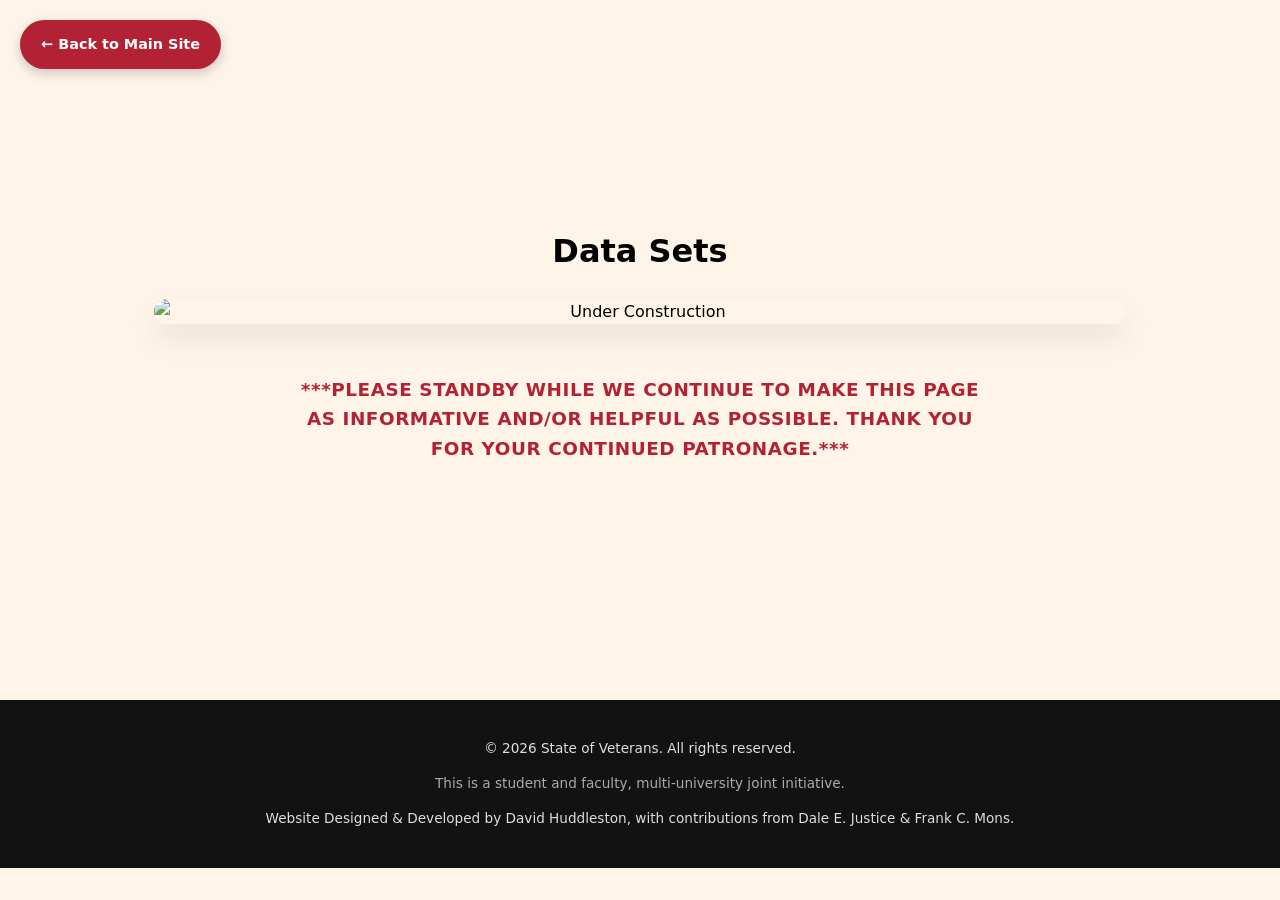
==== data-sets.html @ ab386379 "Add files via upload" ====
<!DOCTYPE html>
<html lang="en">
<head>
    <meta charset="UTF-8" />
    <meta name="viewport" content="width=device-width, initial-scale=1.0" />
    <title>Data Sets – State of Veterans</title>
    <link rel="icon" type="image/png" href="images/Official Logo.png" />
    <link rel="stylesheet" href="styles.1.css" />
    <style>
        body {
    background-color: #fff4e8; /* warm cream orange background */
}

        .under-construction-wrapper {
            display: flex;
            flex-direction: column;
            align-items: center;
            justify-content: center;
            text-align: center;
            padding: 3rem 1.5rem;
            min-height: calc(100vh - 200px);
            width: 100%;
            max-width: 1200px; 
            margin: 0 auto;
        }

       .construction-img {
            width: 95%;
            max-width: 1100px;
            height: auto;
            border-radius: var(--border-radius);
            box-shadow: var(--shadow-soft);
            margin-bottom: 2rem;
        }

        .construction-msg {
            max-width: 700px;
            font-size: 1.15rem;
            font-weight: 700;
            color: var(--primary);
            letter-spacing: 0.03em;
            line-height: 1.6;
            margin-bottom: 2rem;
            text-transform: uppercase;
        }

        .floating-home-btn {
            position: fixed;
            top: 20px;
            left: 20px;
            z-index: 10000;
            padding: 0.7rem 1.2rem;
            background: var(--primary);
            color: #ffffff;
            border: 2px solid transparent;
            border-radius: 999px;
            text-decoration: none;
            font-family: system-ui, -apple-system, sans-serif;
            font-weight: 600;
            font-size: 0.9rem;
            box-shadow: 0 4px 12px rgba(0, 0, 0, 0.2);
            transition: background 0.2s ease;
        }

        .floating-home-btn:hover {
            background: #6b1430;
        }
    </style>
</head>
<body>

    <!-- Back to Main Site Floating Button -->
    <a href="index.html" class="floating-home-btn">← Back to Main Site</a>

    <main class="container">
        <div class="under-construction-wrapper">
            <h1>Data Sets</h1>
            
            
            <!-- Under Construction Image -->
            <img src="images/Webpage Under Construction.png" alt="Under Construction" class="construction-img" />

            <!-- Under Construction Notice -->
            <p class="construction-msg">
                ***PLEASE STANDBY WHILE WE CONTINUE TO MAKE THIS PAGE AS INFORMATIVE AND/OR HELPFUL AS POSSIBLE. THANK YOU FOR YOUR CONTINUED PATRONAGE.***
            </p>

            
        </div>
    </main>

     <!-- Footer -->
    <footer class="site-footer">
        <div class="container footer-content">
            <p>&copy; <span id="year"></span> State of Veterans. All rights reserved.</p>
            <p class="footer-note">
                This is a student and faculty, multi-university joint initiative.
            </p>
            <p class="footer-signature">Website Designed & Developed by David Huddleston, with contributions from Dale E. Justice & Frank C. Mons.</p>
        </div>
    </footer>

    <script>
        document.getElementById("year").textContent = new Date().getFullYear();
    </script>
</body>


<!-- Website Designed & Developed by David Huddleston, with contributions from Dale E. Justice & Frank C. Mons.
 * Copyright (c) 2026 David Huddleston. All rights reserved.
 * Lead Website Development | Full-Stack Web Developer
 * Unauthorized copying, modification, or distribution is strictly prohibited.
 -->
---- styles.1.css ----
/* ================= BASE VARIABLES ================= */
:root {
  --primary: #b22234; /* USA red */
  --accent: #ffffff;  /* USA blue */
  --bg: #fff4e8;      /* Background main */
  --bg-alt: #fff4e8;  /* Background Alt  */
  --text-main: #000000;
  --text-muted: #4d4c4c;
  --white: #ffffff;
  --border-radius: 16px;
  --shadow-soft: 0 14px 30px rgba(0, 0, 0, 0.08);
}

/* ================= RESET ================= */
*,
*::before,
*::after {
  box-sizing: border-box;
}

html {
  scroll-behavior: auto;
}

body {
  margin: 0;
  font-family: system-ui, -apple-system, BlinkMacSystemFont, "Segoe UI", sans-serif;
  color: var(--text-main);
  background-color: var(--bg);
  line-height: 1.6;
}

/* ================= LAYOUT ================= */
.container {
  width: 100%;
  max-width: 1120px;
  margin: 0 auto;
  padding: 0 1.5rem;
}

.section {
  min-height: calc(100vh - 72px);
  padding: 4rem 0;
  scroll-margin-top: 72px;
}

.section-alt {
  background-color: var(--bg-alt);
}

.section h2 {
  margin-top: 0;
  margin-bottom: 0.75rem;
  font-size: 2rem;
}

.section-intro {
  max-width: 640px;
  color: var(--text-muted);
}

/* ================= HEADER / NAV ================= */
.site-header {
  position: relative;
  width: 100%;
  background-color: var(--bg);
  border-bottom: 1px solid rgba(0,0,0,0.08);
}

.nav-container {
  display: flex;
  align-items: center;
  justify-content: space-between;
  width: 100%;
  max-width: 100%;
  padding: 0.5rem 1rem;
  box-sizing: border-box;
}

/* Logo Block */
.logo {
  display: flex;
  align-items: center;
  gap: 0.5rem;
  text-decoration: none;
  flex-shrink: 0;
}

.sov-logo {
  height: 42px;
  width: auto;
}

.logo-text {
  display: flex;
  flex-direction: column;
  line-height: 1.05;
}

.logo-top {
  color: var(--primary);
  font-size: 0.78rem;
  font-weight: 700;
  letter-spacing: 0.02em;
  text-transform: uppercase;
  white-space: nowrap;
}

.logo-bottom {
  color: var(--primary);
  font-size: 1.15rem;
  font-weight: 800;
  letter-spacing: 0.02em;
  text-transform: uppercase;
  white-space: nowrap;
}

/* ================= MAIN NAVIGATION (DESKTOP) ================= */
.main-nav {
  flex: 1 1 auto;
}

.main-nav ul {
  display: flex;
  flex-direction: row;
  flex-wrap: wrap; /* Allows a clean second line on tighter screens */
  justify-content: flex-end;
  align-items: center;
  gap: 0.25rem 0.75rem; /* Generous horizontal & vertical spacing */
  list-style: none;
  margin: 0;
  padding: 0;
}

.main-nav a {
  text-decoration: none;
  font-size: 0.95rem; /* Increased size significantly */
  color: var(--text-main);
  font-weight: 600;
  padding: 6px 8px;
  transition: color 0.2s ease;
  white-space: nowrap;
}

.main-nav a:hover {
  color: var(--primary);
}

.nav-toggle {
  display: none;
  border: none;
  background: transparent;
  font-size: 1.5rem;
  cursor: pointer;
}

/* ================= HERO ================= */
.hero {
  position: relative;
  min-height: calc(100vh - 72px);
  display: flex;
  align-items: center;
  background-image:
    linear-gradient(rgba(0, 0, 0, 0.45), rgba(0, 0, 0, 0.45)),
    url("images/sov-hero_no-words.png");
  background-size: cover;
  background-position: center;
  background-repeat: no-repeat;
  scroll-margin-top: 72px;
}

.hero-content {
  width: 100%;
}

.hero-text {
  max-width: 720px;
  margin: 0 auto;
  text-align: center;
  position: relative;
  z-index: 2;
  padding-top: 1rem;
}

.hero-logo {
  display: block;
  max-width: 220px;
  width: 100%;
  height: auto;
  margin: 0 auto 1.5rem;
}

.hero h1 {
  font-size: 2.4rem;
  margin-bottom: 1rem;
  color: #ffffff;
}

.hero p {
  font-size: 1.05rem;
  margin-bottom: 1.75rem;
  color: #ffffff;
}

.hero-actions {
  display: flex;
  justify-content: center;
  gap: 1rem;
}

/* ================= BUTTONS ================= */
.btn {
  display: inline-flex;
  align-items: center;
  justify-content: center;
  padding: 0.65rem 1.4rem;
  border-radius: 999px;
  font-size: 0.95rem;
  font-weight: 600;
  text-decoration: none;
  border: 2px solid transparent;
  cursor: pointer;
}

.btn-primary {
  background-color: var(--primary);
  color: var(--white);
}

.btn-primary:hover {
  background-color: #6b1430;
}

.btn-outline {
  background-color: transparent;
  color: #ffffff;
  border-color: #ffffff;
}

.btn-outline:hover {
  background-color: rgba(255, 255, 255, 0.15);
}

.btn-red {
  background-color: #d62828;
  color: #ffffff;
  border-color: #d62828;
}

.btn-red:hover {
  background-color: #b81f1f;
  border-color: #b81f1f;
}

.btn-white-blue {
  background-color: #ffffff;
  color: #1e5eff;
  border-color: #1e5eff;
}

.btn-white-blue:hover {
  background-color: #f5f8ff;
  color: #1e5eff;
}

.btn-blue {
  background-color: #1e5eff;
  color: #ffffff;
  border-color: #1e5eff;
}

.btn-blue:hover {
  background-color: #174cd1;
  border-color: #174cd1;
}

/* ================= TWO COLUMN ================= */
.two-column {
  display: grid;
  grid-template-columns: minmax(0, 2fr) minmax(0, 1.4fr);
  gap: 2.5rem;
  align-items: flex-start;
}

/* ================= CARDS ================= */
.cards-grid {
  display: grid;
  grid-template-columns: repeat(3, minmax(0, 1fr));
  gap: 1.75rem;
  margin-top: 1.75rem;
}

@media (max-width: 900px) {
  .cards-grid {
    grid-template-columns: repeat(2, minmax(0, 1fr));
  }
}

@media (max-width: 768px) {
  .cards-grid {
    grid-template-columns: 1fr;
  }
}

.card {
  background-color: var(--white);
  border-radius: var(--border-radius);
  padding: 1.5rem;
  box-shadow: var(--shadow-soft);
}

.card h3 {
  margin-top: 0;
  margin-bottom: 0.5rem;
}

.card p {
  margin: 0.25rem 0;
}

.card .meta {
  margin-top: 0.75rem;
  font-size: 0.85rem;
  color: var(--text-muted);
}

.card .news-card-img {
  width: 100%;
  height: 180px;
  object-fit: contain;
  background-color: #f8f9fa;
  border-radius: 8px;
  margin-bottom: 1rem;
  display: block;
}

/* ================= HIGHLIGHT ================= */
.highlight-box {
  background-color: #ffffff;
  border-radius: var(--border-radius);
  padding: 1.5rem;
  box-shadow: 0 8px 20px rgba(0, 0, 0, 0.06);
}

.highlight-box h3 {
  margin-top: 0;
}

#what-motivates-us,
#who-we-are {
  scroll-margin-top: 72px;
}

/* ================= LISTS ================= */
.checklist {
  padding-left: 1.2rem;
}

.checklist li {
  margin-bottom: 0.35rem;
}

.link-list {
  list-style: none;
  padding-left: 0;
}

.link-list li {
  margin-bottom: 0.5rem;
}

/* ================= CONTACT FORM ================= */
.contact-form {
  background-color: var(--white);
  border-radius: var(--border-radius);
  padding: 1.5rem;
  box-shadow: var(--shadow-soft);
}

.form-group {
  margin-bottom: 1rem;
}

.form-group label {
  display: block;
  margin-bottom: 0.25rem;
  font-weight: 600;
  font-size: 0.9rem;
}

.form-group input,
.form-group select,
.form-group textarea {
  width: 100%;
  padding: 0.5rem 0.6rem;
  border-radius: 0.5rem;
  border: 1px solid #d0d0d0;
  font-size: 0.95rem;
  font-family: inherit;
}

/* ================= FOOTER ================= */
.site-footer {
  padding: 1.5rem 0;
  background-color: #121212;
  color: #dddddd;
  font-size: 0.85rem;
}

.footer-content {
  text-align: center;
}

.footer-note {
  margin-top: 0.25rem;
  color: #aaaaaa;
}

.underline-title {
  text-decoration: underline;
  font-weight: 600;
}

/* ================= TEAM SECTION ================= */
.team-image-wrapper {
  margin-top: 2rem;
  text-align: center;
}

.team-photo-map {
  position: relative;
  display: inline-block;
  width: 100%;
  max-width: 1000px;
}

.team-full-image {
  display: block;
  width: 100%;
  height: auto;
  border-radius: 16px;
  box-shadow: var(--shadow-soft);
  margin: 0 auto;
}

.team-hotspot {
  position: absolute;
  display: block;
  background: transparent;
  border: none;
  box-shadow: none;
  cursor: pointer;
}

.pedraza { top: -5%; left: 6%; width: 28%; height: 28%; }
.justice { top: -5%; left: 36%; width: 28%; height: 28%; }
.mons { top: -5%; left: 66%; width: 28%; height: 28%; }
.shirvin { top: 23%; left: 66%; width: 28%; height: 28%; }
.jack { top: 48%; left: 36%; width: 28%; height: 28%; }
.alexia { top: 48%; left: 66%; width: 28%; height: 28%; }

.team-hotspot:hover,
.team-hotspot:focus {
  outline: none;
}

/* ================= MILITARY BRANCHES HOTSPOTS ================= */
.branch-photo-map {
  position: relative;
  display: inline-block;
  width: 100%;
  max-width: 850px;
}

.branch-full-image {
  display: block;
  width: 100%;
  height: auto;
  object-fit: contain;
}

.branch-hotspot {
  position: absolute;
  display: block;
  background: transparent;
  border: none;
  box-shadow: none;
  cursor: pointer;
}

.branch-hotspot:hover,
.branch-hotspot:focus {
  outline: none;
}

.branch-hotspot.air-force { top: 27%; left: 2.5%; width: 15.5%; height: 60%; }
.branch-hotspot.navy { top: 27%; left: 18.5%; width: 15.5%; height: 60%; }
.branch-hotspot.space-force { top: 27%; left: 34.2%; width: 15.5%; height: 60%; }
.branch-hotspot.army { top: 27%; left: 50%; width: 15.5%; height: 60%; }
.branch-hotspot.marines { top: 27%; left: 66%; width: 15.5%; height: 60%; }
.branch-hotspot.coast-guard { top: 27%; left: 81.8%; width: 15.5%; height: 60%; }

/* ================= CRISIS LINE ================= */
.crisis-line-only {
  padding: 2rem 0;
}

.crisis-image-link {
  display: block;
  width: 100%;
  text-decoration: none;
}

.crisis-image-only {
  display: block;
  width: 100%;
  max-width: 1000px;
  height: auto;
  margin: 0 auto;
}

/* ================= FLOATING CONTROLS ================= */
.floating-controls {
  position: fixed !important;
  bottom: 30px !important;
  right: 30px !important;
  display: flex !important;
  flex-direction: column !important;
  gap: 12px !important; 
  z-index: 99999 !important;
}

.back-to-top {
  position: static !important; 
  display: inline-flex;
  align-items: center;
  justify-content: center;
  width: 130px !important; 
  height: auto !important;
  padding: 12px 0 !important;
  box-sizing: border-box !important;
  text-align: center !important;
  background: #ffffff;
  color: #000000;
  border: 2px solid #000000;
  border-radius: 999px;
  text-decoration: none;
  font-weight: 600;
  font-size: 0.9rem;
  box-shadow: 0 4px 12px rgba(0, 0, 0, 0.15);
}

.back-to-top:hover {
  background: #f2f2f2;
}

.floating-btn.menu-btn {
  display: inline-flex;
  align-items: center;
  justify-content: center;
  width: 130px !important; 
  padding: 12px 0 !important;
  box-sizing: border-box !important;
  background-color: #1a237e;
  color: #ffffff !important;
  border: 2px solid #1a237e !important; 
  border-radius: 50px !important; 
  font-family: inherit;
  font-weight: bold;
  font-size: 14px;
  text-transform: uppercase;
  cursor: pointer;
  box-shadow: 0 4px 6px rgba(0,0,0,0.15);
  transition: background-color 0.2s ease;
  text-align: center !important;
}

.floating-btn.menu-btn:hover {
  background-color: #0d1b60;
  border-color: #0d1b60 !important;
}

/* Dialogue Modal Box */
.menu-dialogue {
  border: none;
  border-radius: 8px;
  padding: 24px;
  width: 90%;
  max-width: 400px;
  box-shadow: 0 10px 25px rgba(0,0,0,0.3);
  font-family: inherit;
  position: fixed;
  top: 50%;
  left: 50%;
  transform: translate(-50%, -50%);
  margin: 0;
}

.menu-dialogue::backdrop {
  background-color: rgba(0, 0, 0, 0.5);
  backdrop-filter: blur(2px);
}

.dialogue-header {
  display: flex;
  justify-content: space-between;
  align-items: center;
  margin-bottom: 10px;
}

.dialogue-header h3 {
  margin: 0;
  font-size: 1.25rem;
}

.close-btn {
  background: none;
  border: none;
  font-size: 2rem;
  line-height: 1;
  cursor: pointer;
  color: #666;
  padding: 0 5px;
}

.close-btn:hover {
  color: #000;
}

.menu-dialogue hr {
  border: 0;
  border-top: 1px solid #eee;
  margin-bottom: 15px;
}

.dialogue-nav ul {
  list-style: none;
  padding: 0;
  margin: 0;
  display: flex;
  flex-direction: column;
  gap: 12px;
}

.dialogue-nav a {
  display: block;
  color: #333;
  text-decoration: none;
  font-size: 1.1rem;
  font-weight: 500;
  padding: 8px 4px;
  transition: color 0.2s ease;
}

.dialogue-nav a:hover {
  color: #b22234; 
}

/* ================= MOBILE RESPONSIVE ================= */
@media (max-width: 768px) {
  .nav-container {
    justify-content: space-between;
  }

  .main-nav {
    position: absolute;
    top: 100%;
    right: 0;
    background-color: var(--white);
    box-shadow: 0 8px 18px rgba(0, 0, 0, 0.15);
    border-radius: 0 0 0 16px;
    padding: 0.75rem 1.25rem;
    display: none;
    z-index: 999;
  }

  .main-nav.open {
    display: block;
  }

  .main-nav ul {
    flex-direction: column;
    align-items: flex-start;
    gap: 0.75rem;
  }

  .nav-toggle {
    display: block;
    z-index: 1000;
  }

  .hero,
  .section {
    min-height: calc(100vh - 60px);
  }

  .hero h1 {
    font-size: 2rem;
  }

  .hero-actions {
    flex-direction: column;
    align-items: stretch;
  }

  .two-column {
    grid-template-columns: 1fr;
  }
}

/* 
  State of Veterans website
    Website Designed & Developed by David Huddleston, with contributions from Dale E. Justice & Frank C. Mons.
 * Copyright (c) 2026 David Huddleston. All rights reserved.
 * Lead Website Development | Full-Stack Web Developer
 * Unauthorized copying, modification, or distribution is strictly prohibited.
 */
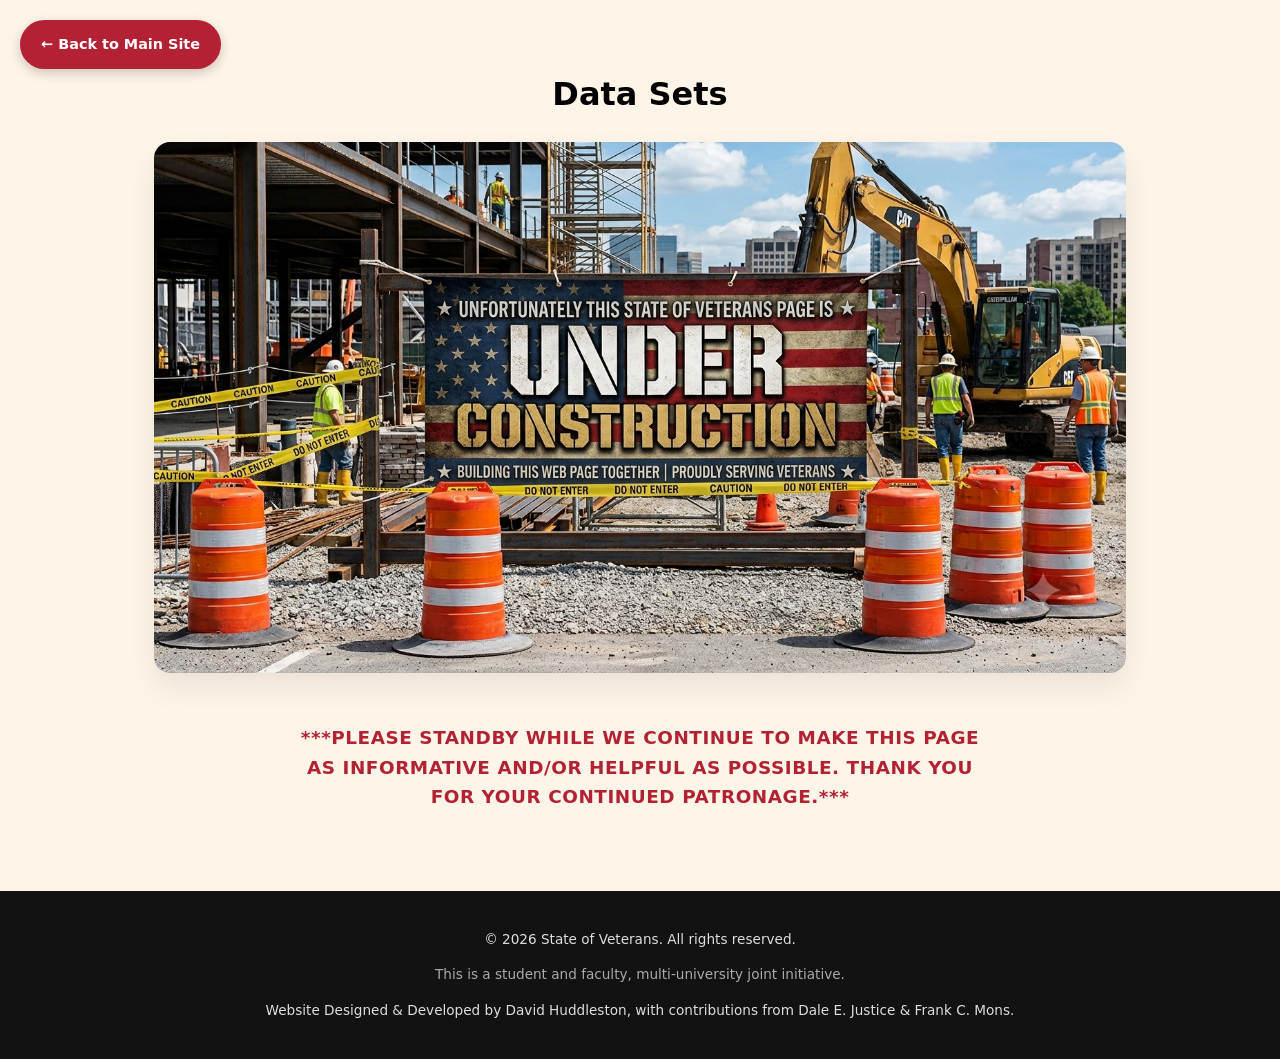
==== commit 21f1e8e1: "save" ====
--- a/data-sets.html
+++ b/data-sets.html
@@ -3,9 +3,10 @@
 <head>
     <meta charset="UTF-8" />
     <meta name="viewport" content="width=device-width, initial-scale=1.0" />
-    <title>Data Sets – State of Veterans</title>
-    <link rel="icon" type="image/png" href="images/Official Logo.png" />
+    <title>Data Sets - State of Veterans</title>
+    <link rel="icon" type="image/png" href="images/Official Logo.png?v=2" />
     <link rel="stylesheet" href="styles.1.css" />
+</head>
     <style>
         body {
     background-color: #fff4e8; /* warm cream orange background */
